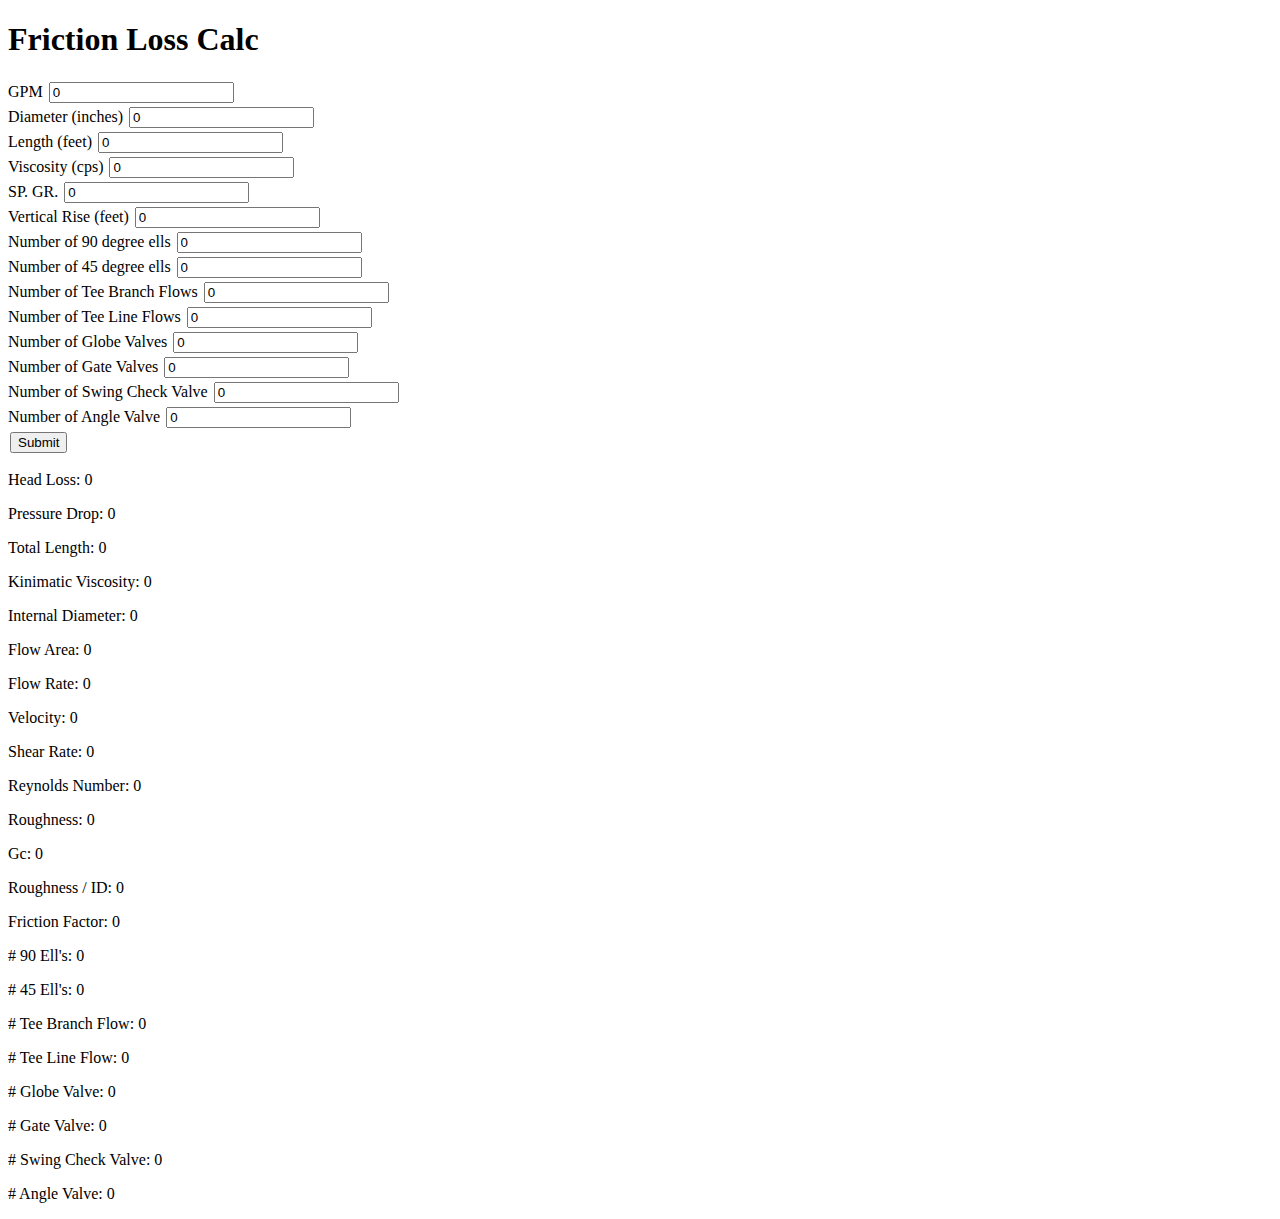
==== index.html @ 36ef64f8 "started repo. Still need to get clarification on some details and make the project look good but mai" ====
<!DOCTYPE html>
<html lang="en">
<head>
    <meta charset="UTF-8">
    <meta http-equiv="X-UA-Compatible" content="IE=edge">
    <meta name="viewport" content="width=device-width, initial-scale=1.0">
    <link rel="stylesheet" href="index.css">
    <title>Document</title>
</head>
<body>
    <h1>Friction Loss Calc</h1>

    <form action="" id="form">
        <div>
            <label for="gpm">GPM</label>
            <input type="number" step="any" min="0" name="gpm" id="gpm" value="0">
        </div>
        <div>
            <label for="diameter">Diameter (inches)</label>
            <input type="number" step="any" min="0" name="diameter" id="diameter" value="0">
        </div>
        <div>
            <label for="lengthInput">Length (feet)</label>
            <input type="number" step="any" min="0" name="lengthInput" id="lengthInput" value="0">
        </div>
        <div>
            <label for="viscosity">Viscosity (cps)</label>
            <input type="number" step="any" min="0" name="viscosity" id="viscosity" value="0">
        </div>
        <div>
            <label for="spgr">SP. GR.</label>
            <input type="number" step="any" min="0" name="spgr" id="spgr" value="0">
        </div>
        <div>
            <label for="verticalRise">Vertical Rise (feet)</label>
            <input type="number" step="any" name="verticalRise" id="verticalRise" value="0">
        </div>
        <div>
            <label for="nineties">Number of 90 degree ells</label>
            <input type="number" step="any" name="nineties" id="nineties" value="0">
        </div>
        <div>
            <label for="fortyfives">Number of 45 degree ells</label>
            <input type="number" step="any"  name="fortyfives" id="fortyfives" value="0">
        </div>
        <div>
            <label for="teebranch">Number of Tee Branch Flows</label>
            <input type="number" step="any"  name="teebranch" id="teebranch" value="0">
        </div>
        <div>
            <label for="teeline">Number of Tee Line Flows</label>
            <input type="number" step="any" name="teeline" id="teeline" value="0">
        </div>
        <div>
            <label for="globe">Number of Globe Valves</label>
            <input type="number" step="any" name="globe" id="globe" value="0">
        </div>
        <div>
            <label for="gate">Number of Gate Valves</label>
            <input type="number" step="any" name="gate" id="gate" value="0">
        </div>
        <div>
            <label for="swing">Number of Swing Check Valve</label>
            <input type="number" step="any" name="swing" id="swing" value="0">
        </div>
        <div>
            <label for="angle">Number of Angle Valve</label>
            <input type="number" step="any" name="angle" id="angle" value="0">
        </div>

        <button>Submit</button>
    </form>

    <div>
        <p>Head Loss: <span id="headLossValue">0</span></p>
        <p>Pressure Drop: <span id="pressureDropValue">0</span></p>
        <p>Total Length: <span id="totalLengthValue">0</span></p>
        <p>Kinimatic Viscosity: <span id="kinimaticViscosityValue">0</span></p>
        <p>Internal Diameter: <span id="diameterValue">0</span></p>
        <p>Flow Area: <span id="flowAreaValue">0</span></p>
        <p>Flow Rate: <span id="flowRateValue">0</span></p>
        <p>Velocity: <span id="velocityValue">0</span></p>
        <p>Shear Rate: <span id="shearRateValue">0</span></p>
        <p>Reynolds Number: <span id="reynoldsNumberValue">0</span></p>
        <p>Roughness: <span id="roughnessValue">0</span></p>
        <p>Gc: <span id="gcValue">0</span></p>
        <p>Roughness / ID: <span id="eodValue">0</span></p>
        <p>Friction Factor: <span id="frictionFactorValue">0</span></p>
    </div>
    <div>
        <p># 90 Ell's: <span id="ninetiesValue">0</span></p>
        <p># 45 Ell's: <span id="fortyfivesValue">0</span></p>
        <p># Tee Branch Flow: <span id="teeBranchValue">0</span></p>
        <p># Tee Line Flow: <span id="teeLineValue">0</span></p>
        <p># Globe Valve: <span id="globeValue">0</span></p>
        <p># Gate Valve: <span id="gateValue">0</span></p>
        <p># Swing Check Valve: <span id="swingValue">0</span></p>
        <p># Angle Valve: <span id="angleValue">0</span></p>
    </div>

    <script src="index.js"></script>

</body>
</html>
---- index.css ----
body {
    box-sizing: border-box;
}

h1 {
    color: black;
}

input {
    margin: 2px;
}
button {
    margin: 2px;
}
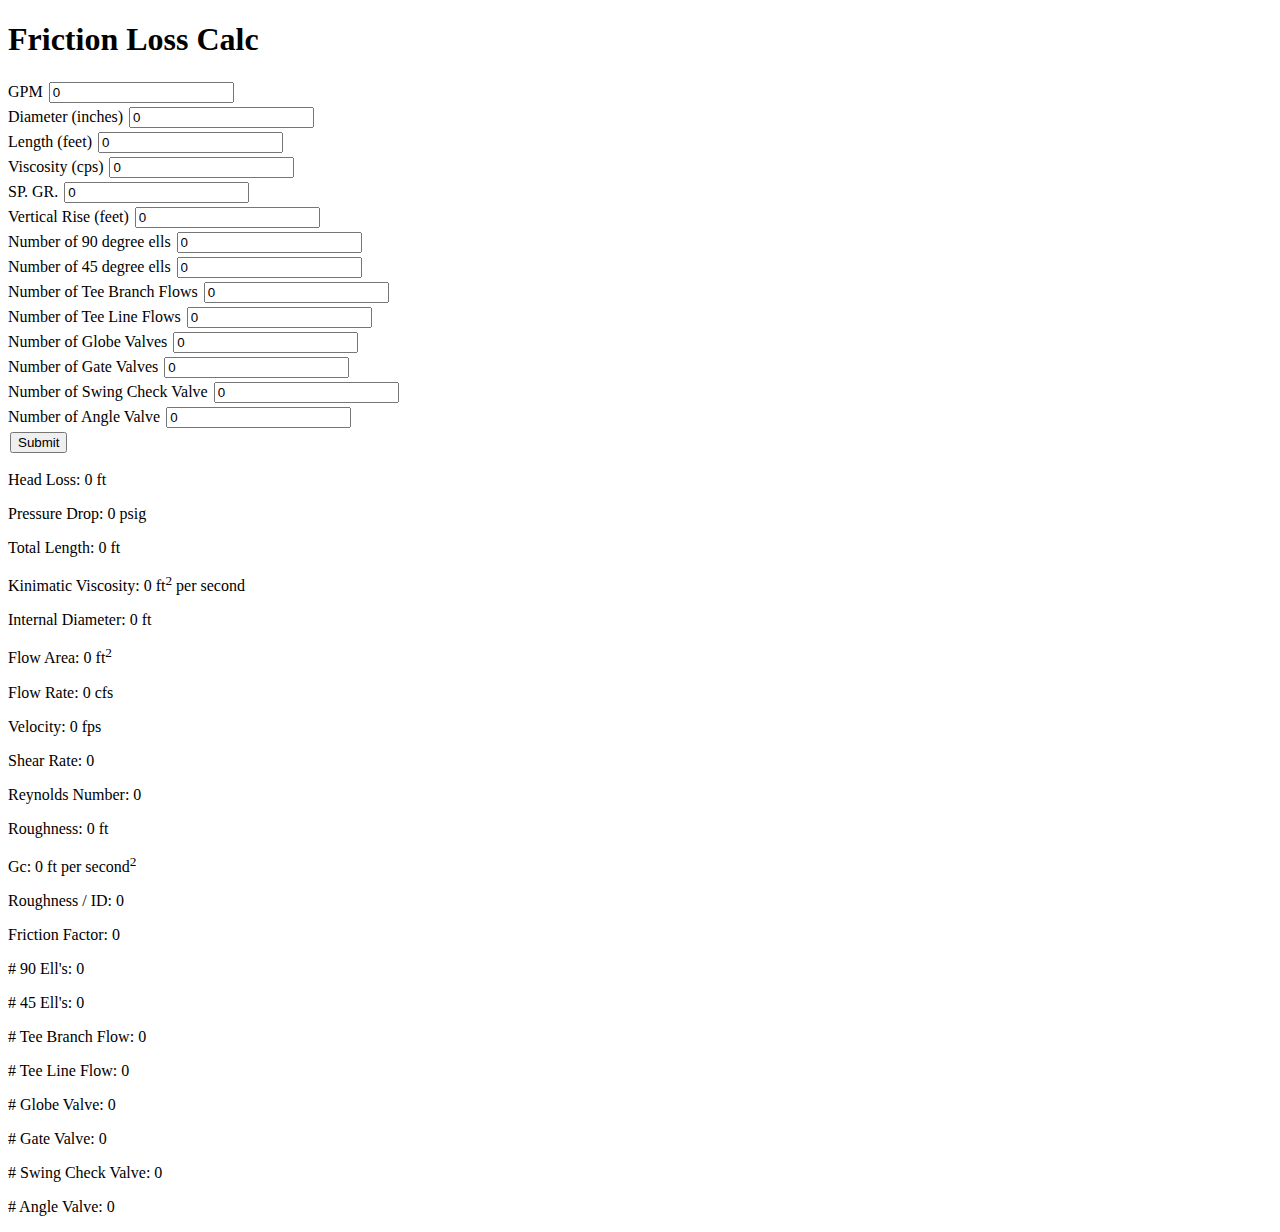
==== commit e99434bb: "did ssome manual testing and made slight alterations" ====
--- a/index.html
+++ b/index.html
@@ -72,18 +72,18 @@
     </form>
 
     <div>
-        <p>Head Loss: <span id="headLossValue">0</span></p>
-        <p>Pressure Drop: <span id="pressureDropValue">0</span></p>
-        <p>Total Length: <span id="totalLengthValue">0</span></p>
-        <p>Kinimatic Viscosity: <span id="kinimaticViscosityValue">0</span></p>
-        <p>Internal Diameter: <span id="diameterValue">0</span></p>
-        <p>Flow Area: <span id="flowAreaValue">0</span></p>
-        <p>Flow Rate: <span id="flowRateValue">0</span></p>
-        <p>Velocity: <span id="velocityValue">0</span></p>
+        <p>Head Loss: <span id="headLossValue">0</span> ft</p>
+        <p>Pressure Drop: <span id="pressureDropValue">0</span> psig</p>
+        <p>Total Length: <span id="totalLengthValue">0</span> ft</p>
+        <p>Kinimatic Viscosity: <span id="kinimaticViscosityValue">0</span> ft<sup>2</sup> per second</p>
+        <p>Internal Diameter: <span id="diameterValue">0</span> ft</p>
+        <p>Flow Area: <span id="flowAreaValue">0</span> ft<sup>2</sup></p>
+        <p>Flow Rate: <span id="flowRateValue">0</span> cfs</p>
+        <p>Velocity: <span id="velocityValue">0</span> fps</p>
         <p>Shear Rate: <span id="shearRateValue">0</span></p>
         <p>Reynolds Number: <span id="reynoldsNumberValue">0</span></p>
-        <p>Roughness: <span id="roughnessValue">0</span></p>
-        <p>Gc: <span id="gcValue">0</span></p>
+        <p>Roughness: <span id="roughnessValue">0</span> ft</p>
+        <p>Gc: <span id="gcValue">0</span> ft per second<sup>2</sup></p>
         <p>Roughness / ID: <span id="eodValue">0</span></p>
         <p>Friction Factor: <span id="frictionFactorValue">0</span></p>
     </div>
